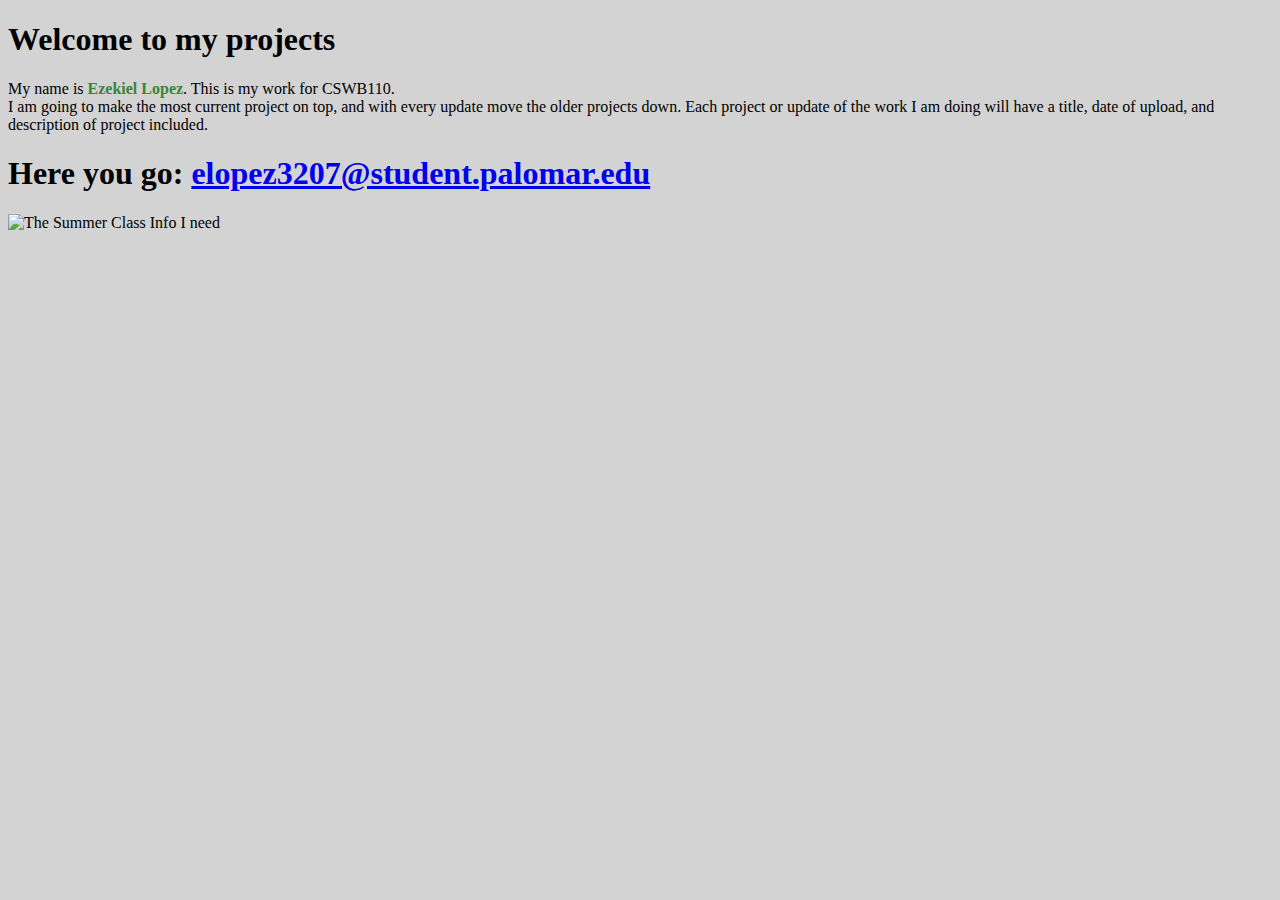
==== index.html @ 88b6263b "Update index.html" ====
<!Doctype html>
<html>
<head>
	<meta charset="utf-8">
	<title>My work</title>
	<link rel="stylesheet" href="indexStyle.css">
	<link rel="icon" href="favicon.ico" type="image/x-icon">
</head>
<body>
<h1>Welcome to my projects</h1>
<p>My name is <span id="myName">Ezekiel Lopez</span>. This is my work for CSWB110.<br> I am going to make the most current project on top, and with every update move the older projects down. Each project or update of the work I am doing will have a title, date of upload, and description of project included. </p>
<div>
	<h1>Here you go: <a href="mailto:elopez3207@student.palomar.edu">elopez3207@student.palomar.edu</a>
</div>
<img src="forMondaySchedule.png" height="69px" width="171px" alt="The Summer Class Info I need">
</body>
</html>
---- indexStyle.css ----
body {
	background: lightgrey;
}

h2 {
	margin-bottom: -12px;
}

.projectLink {
	background: -webkit-linear-gradient(#0F00DB, #32A638);
  	-webkit-background-clip: text;
  	-webkit-text-fill-color: transparent;
}

h2.projectLink > a {
	text-decoration: none;
}
  
#myName {
	color: #388635;
	font-weight: bold;
}
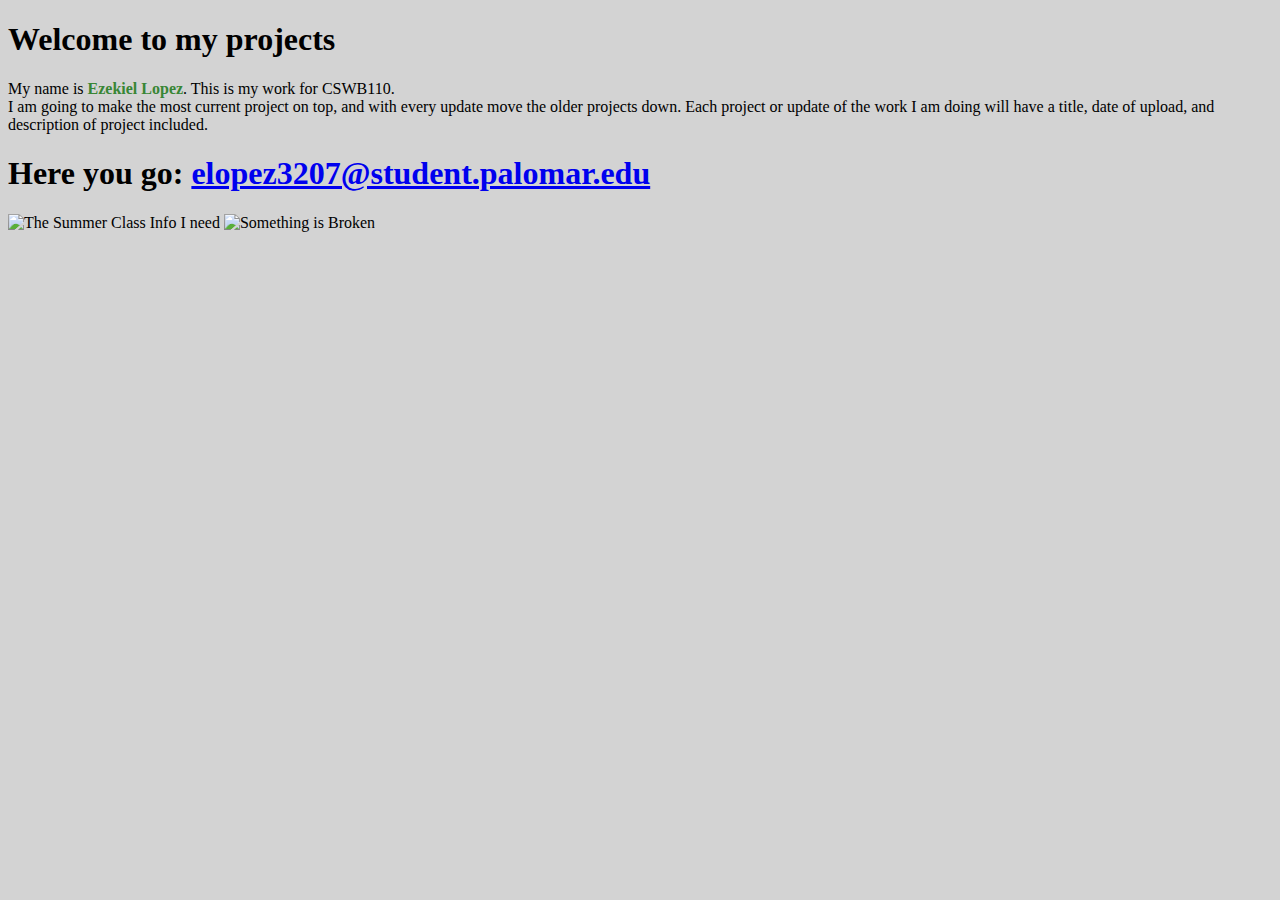
==== commit 0fcfa50c: "Update index.html" ====
--- a/index.html
+++ b/index.html
@@ -13,5 +13,7 @@
 	<h1>Here you go: <a href="mailto:elopez3207@student.palomar.edu">elopez3207@student.palomar.edu</a>
 </div>
 <img src="forMondaySchedule.png" height="69px" width="171px" alt="The Summer Class Info I need">
+	
+	<img src="ClassSchedule.png" style="width: 90%; margin:auto;" alt="Something is Broken">
 </body>
 </html>
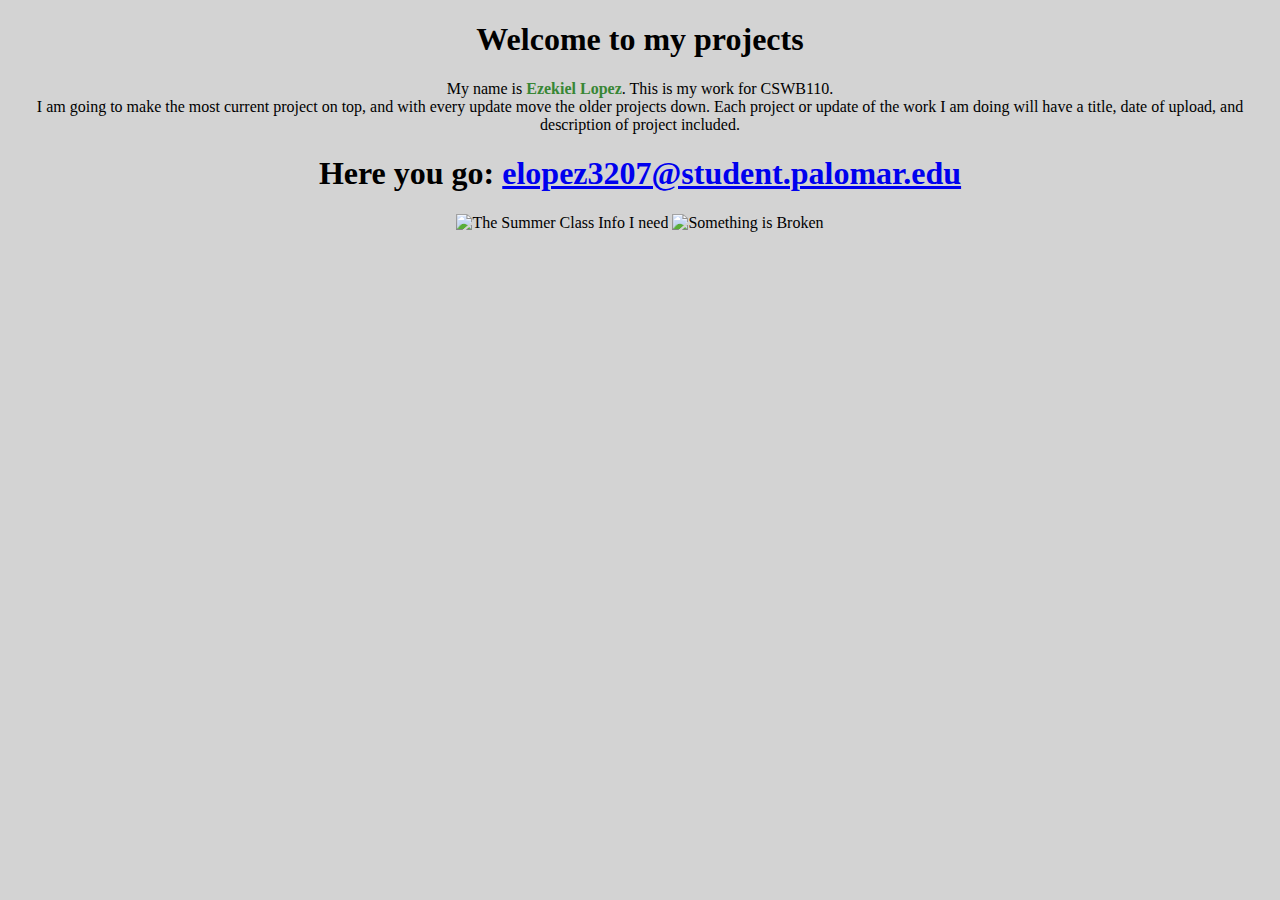
==== commit 28b1c73a: "Update index.html" ====
--- a/index.html
+++ b/index.html
@@ -6,7 +6,7 @@
 	<link rel="stylesheet" href="indexStyle.css">
 	<link rel="icon" href="favicon.ico" type="image/x-icon">
 </head>
-<body>
+<body style="text-align:center">
 <h1>Welcome to my projects</h1>
 <p>My name is <span id="myName">Ezekiel Lopez</span>. This is my work for CSWB110.<br> I am going to make the most current project on top, and with every update move the older projects down. Each project or update of the work I am doing will have a title, date of upload, and description of project included. </p>
 <div>
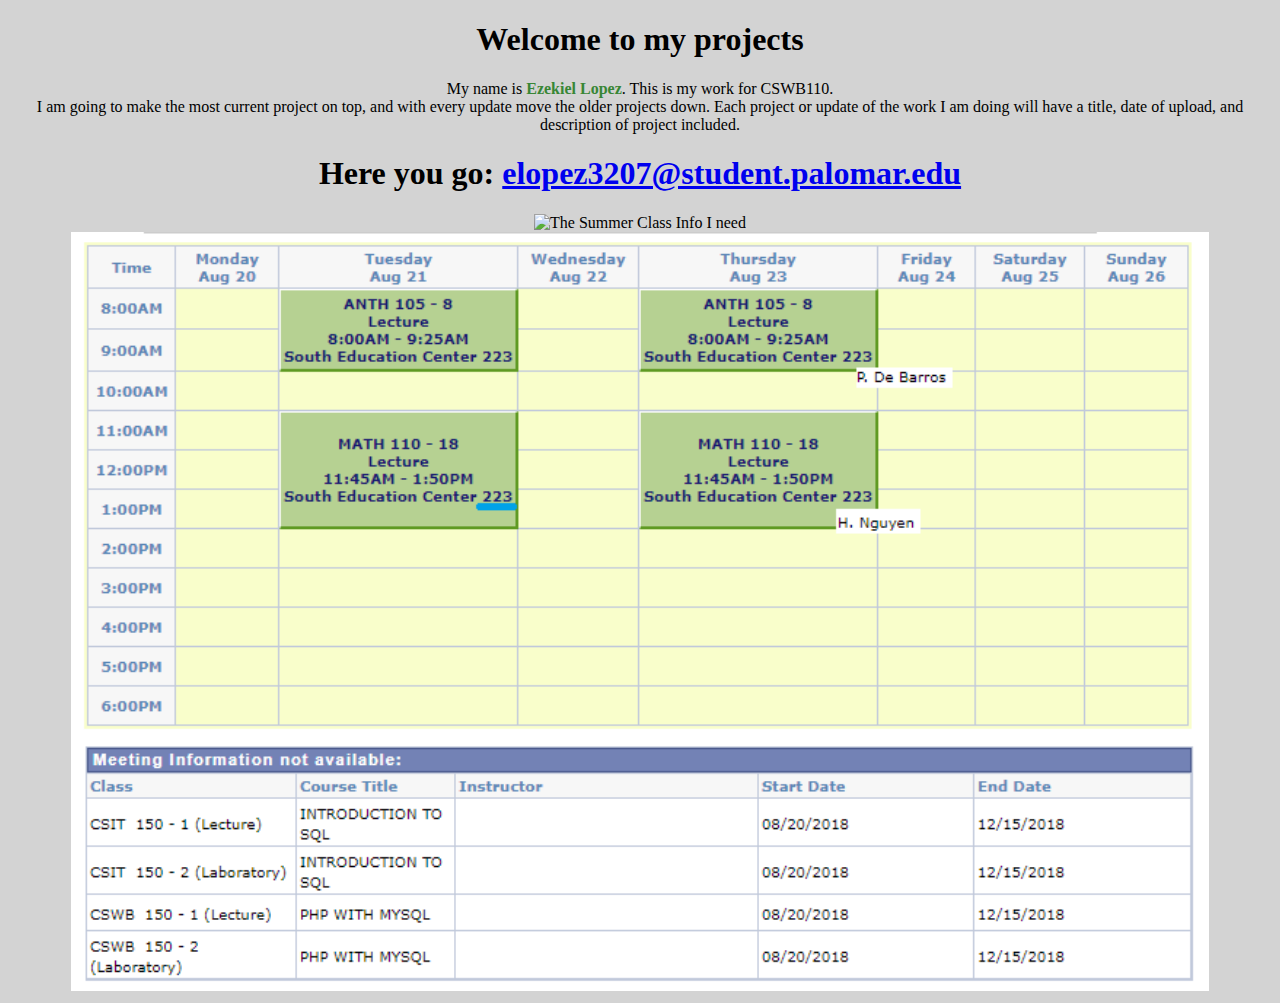
==== commit 3490bc6a: "Update index.html" ====
--- a/index.html
+++ b/index.html
@@ -14,6 +14,6 @@
 </div>
 <img src="forMondaySchedule.png" height="69px" width="171px" alt="The Summer Class Info I need">
 	
-	<img src="ClassSchedule.png" style="width: 90%; margin:auto;" alt="Something is Broken">
+	<img src="classSchedule.png" style="width: 90%; margin:auto;" alt="Something is Broken">
 </body>
 </html>
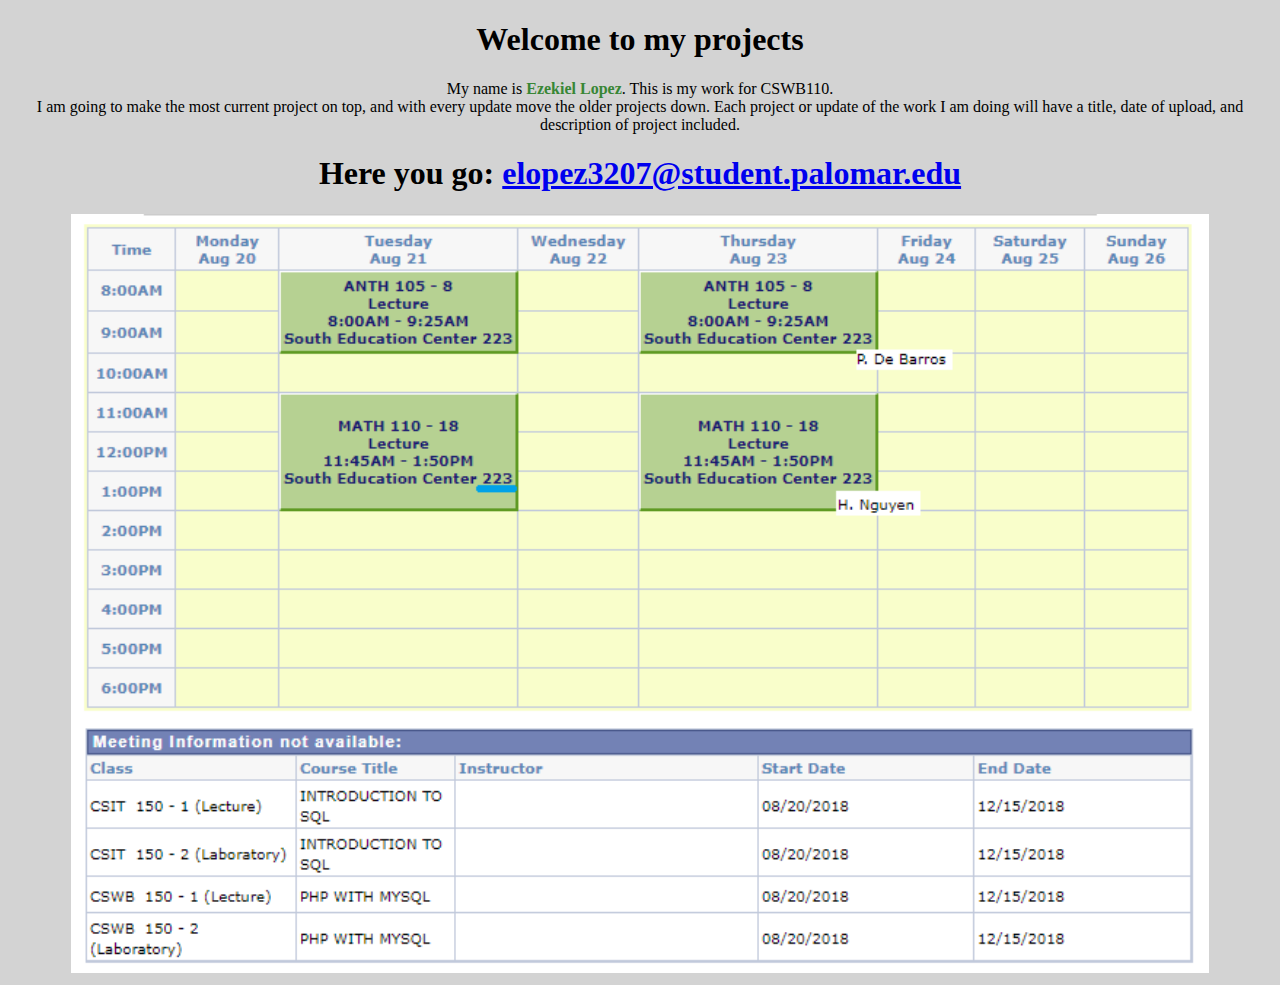
==== commit 6ebb70c2: "Update index.html" ====
--- a/index.html
+++ b/index.html
@@ -12,7 +12,6 @@
 <div>
 	<h1>Here you go: <a href="mailto:elopez3207@student.palomar.edu">elopez3207@student.palomar.edu</a>
 </div>
-<img src="forMondaySchedule.png" height="69px" width="171px" alt="The Summer Class Info I need">
 	
 	<img src="classSchedule.png" style="width: 90%; margin:auto;" alt="Something is Broken">
 </body>
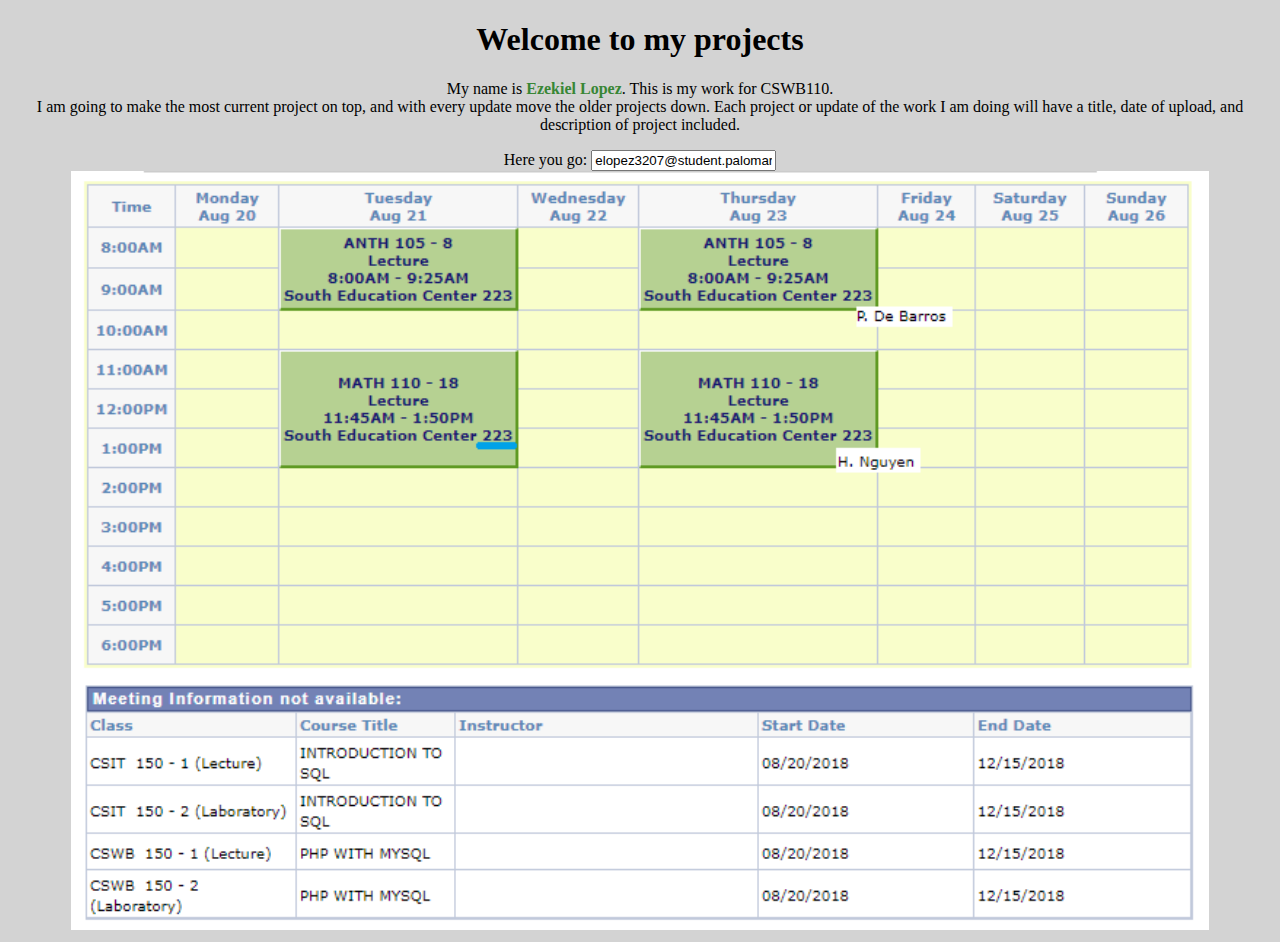
==== commit d51c8bc8: "Update index.html" ====
--- a/index.html
+++ b/index.html
@@ -10,7 +10,7 @@
 <h1>Welcome to my projects</h1>
 <p>My name is <span id="myName">Ezekiel Lopez</span>. This is my work for CSWB110.<br> I am going to make the most current project on top, and with every update move the older projects down. Each project or update of the work I am doing will have a title, date of upload, and description of project included. </p>
 <div>
-	<h1>Here you go: <a href="mailto:elopez3207@student.palomar.edu">elopez3207@student.palomar.edu</a>
+	<label>Here you go: <input id="myEmail" type="text" value="elopez3207@student.palomar.edu" readonly></label>
 </div>
 	
 	<img src="classSchedule.png" style="width: 90%; margin:auto;" alt="Something is Broken">
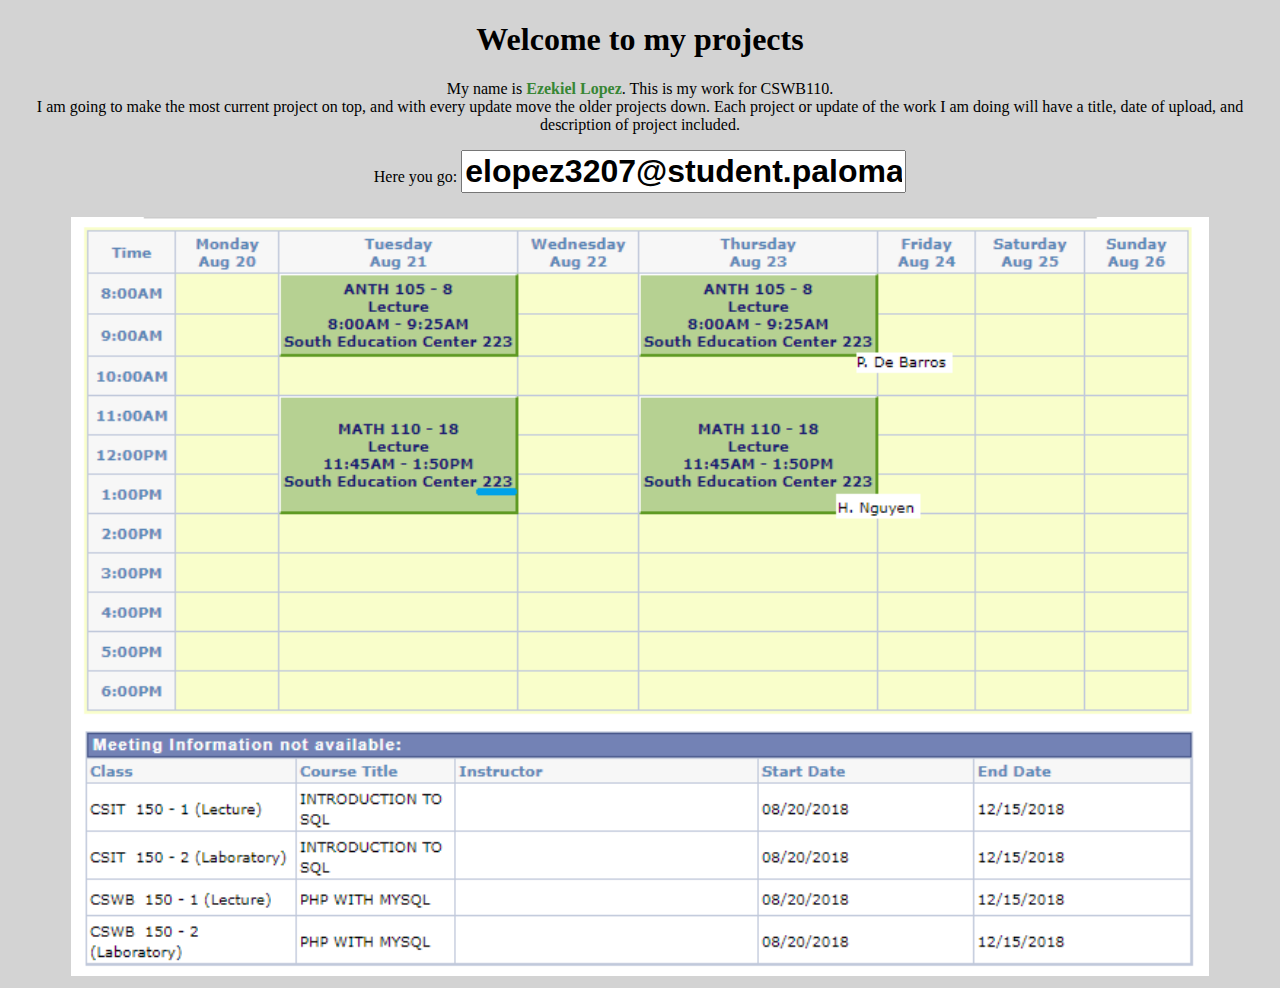
==== commit fcc852df: "Update index.html" ====
--- a/index.html
+++ b/index.html
@@ -14,5 +14,18 @@
 </div>
 	
 	<img src="classSchedule.png" style="width: 90%; margin:auto;" alt="Something is Broken">
+	<script>
+		const main = function () {
+			setUpCopyEmail();
+		}
+		function setUpCopyEmail() {
+			document.getElementById("myEmail").addEventListener("click",
+			    function() {
+				this.select();
+				document.execCommand("copy");
+			    });
+		}
+									    
+	</script>
 </body>
 </html>
--- a/indexStyle.css
+++ b/indexStyle.css
@@ -1,5 +1,9 @@
 body {
 	background: lightgrey;
+}
+
+div {
+	margin-bottom: 1.5em;
 }
 
 h2 {
@@ -19,4 +23,15 @@
 #myName {
 	color: #388635;
 	font-weight: bold;
-}+}
+
+#myEmail {
+	font-size: 2em;
+	font-weight: bold;
+}
+
+#myEmail input {
+	margin-left: 0.5em;
+	font-size: 1em;
+}
+	
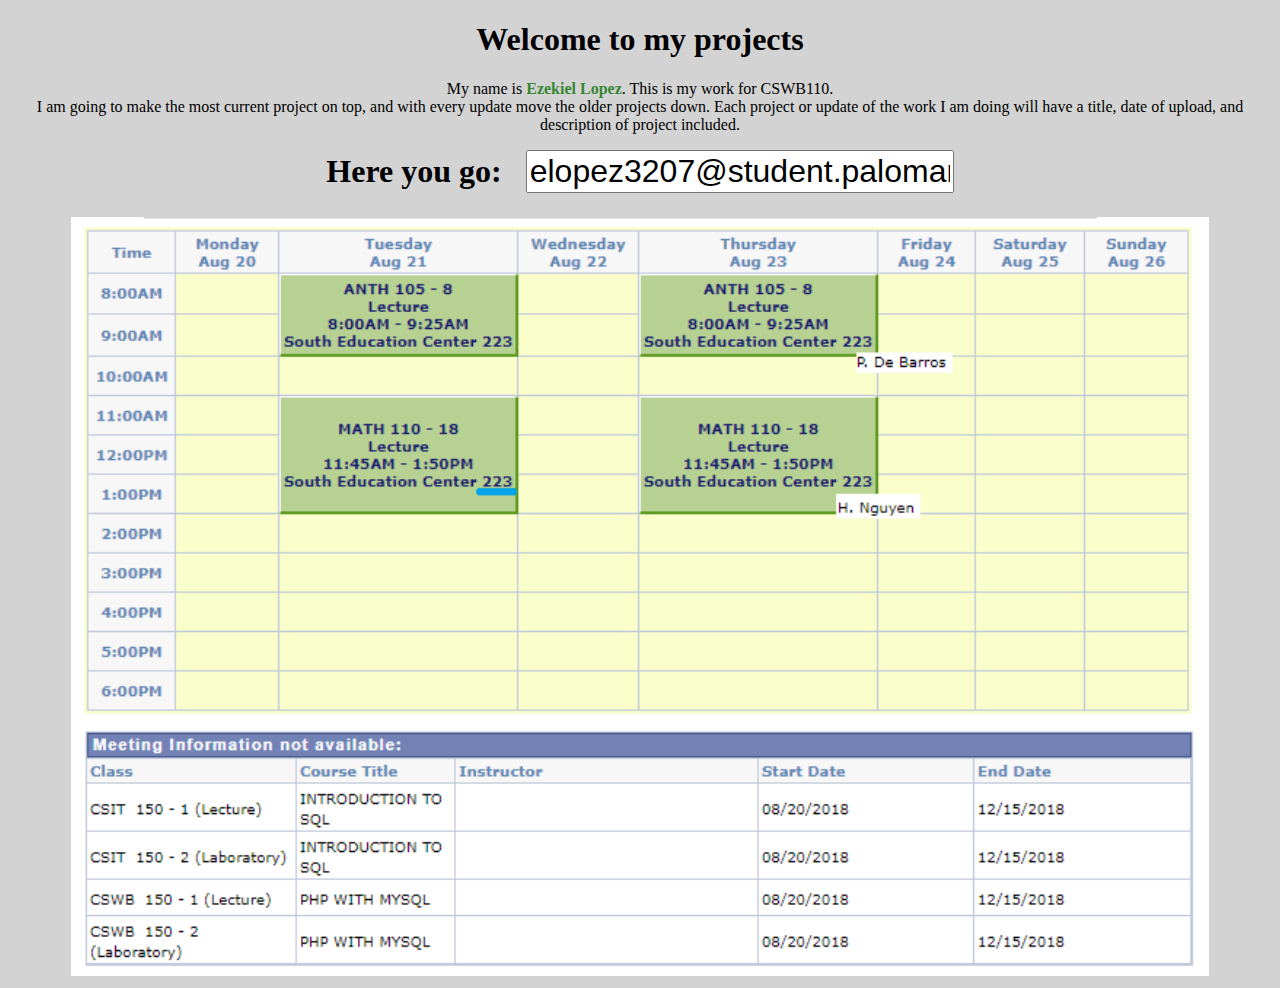
==== commit a4000770: "Update index.html" ====
--- a/index.html
+++ b/index.html
@@ -25,7 +25,7 @@
 				document.execCommand("copy");
 			    });
 		}
-									    
+		main();						    
 	</script>
 </body>
 </html>
--- a/indexStyle.css
+++ b/indexStyle.css
@@ -25,12 +25,12 @@
 	font-weight: bold;
 }
 
-#myEmail {
+label {
 	font-size: 2em;
 	font-weight: bold;
 }
 
-#myEmail input {
+#myEmail {
 	margin-left: 0.5em;
 	font-size: 1em;
 }
